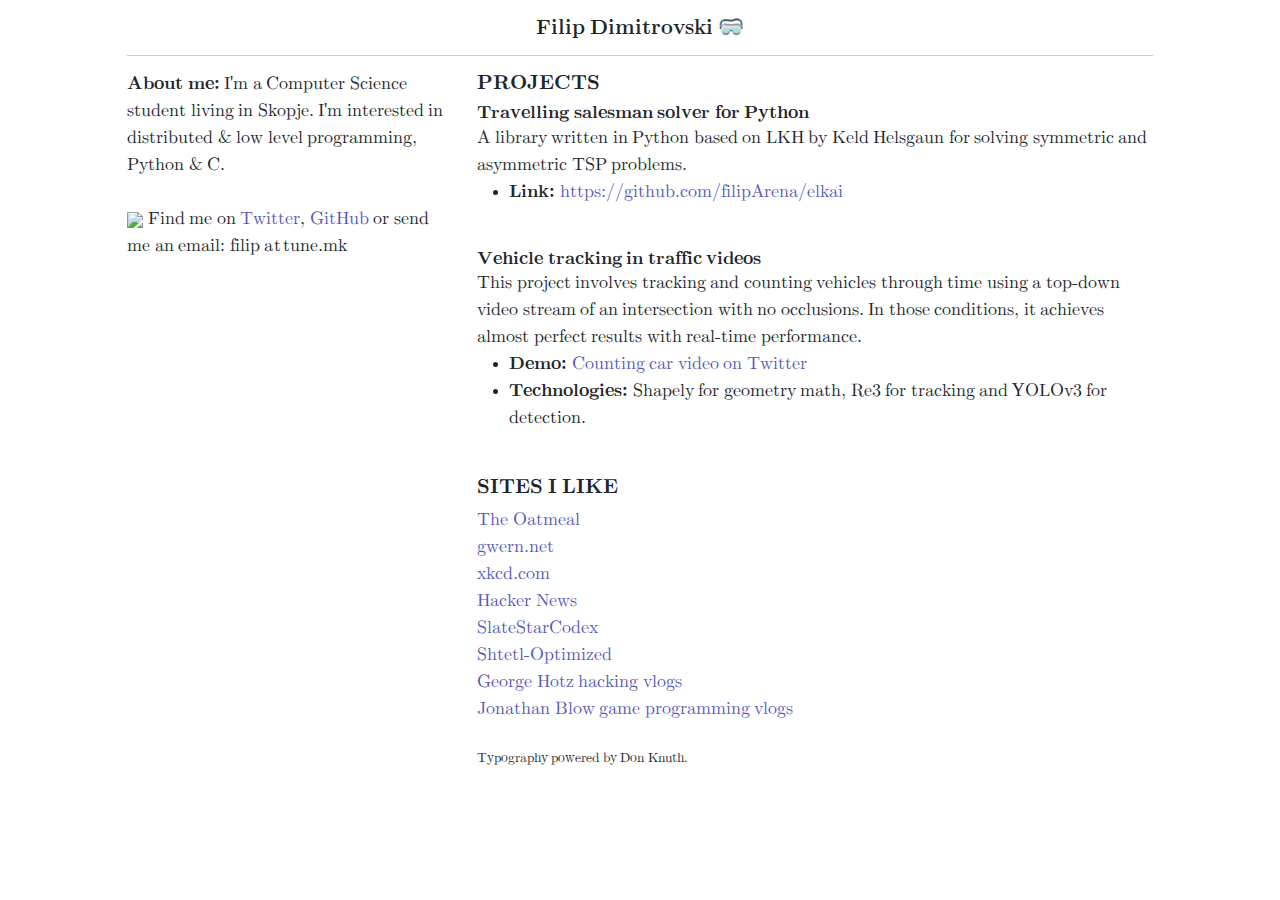
==== index.html @ 861315b7 "Initial commit" ====
<!DOCTYPE html>
<head>
	<meta charset="utf-8">
	<meta name="viewport" content="width=device-width, initial-scale=1">
	<title>Filip Dimitrovski</title>
	<link rel="stylesheet" href="https://stackpath.bootstrapcdn.com/bootstrap/5.0.0-alpha1/css/bootstrap.min.css" crossorigin="anonymous">
	<link rel="stylesheet" type="text/css" href="style.css">
	<link rel="icon" type="image/svg+xml" href="[data-uri]">
</head>
<body>
	<div class="container" id="site">
		<h1 class="headline" onclick="dark()">
			Filip Dimitrovski <span class="float-right">🥽</span>
		</h1>
		<div class="line"></div>
		<div class="row">
			<div class="col-sm-4">
				<strong>About me:</strong> I'm a Computer Science
				student living in Skopje. I'm interested in
				distributed & low level programming, Python & C.<br><br>

				<img class="w50 float-left mr-2" src="https://pbs.twimg.com/profile_images/909742100283035648/cq9pi2uY_400x400.jpg">
				Find me on <a href="https://twitter.com/filipArena">Twitter</a>,
				<a href="https://github.com/filipArena">GitHub</a> or send me an email:
				filip <span class="e-trick">a t</span> tune.mk<br><br><br>
			</div>
			<div class="col-sm-8">
				<h5>Projects</h5>

				<h6>Travelling salesman solver for Python</h6>
				A library written in Python based on LKH by Keld Helsgaun for solving
				symmetric and asymmetric TSP problems.<br>
				<ul>
					<li><strong>Link:</strong> <a href="https://github.com/filipArena/elkai">https://github.com/filipArena/elkai</a></li>
				</ul>
				<br>

				<h6>Vehicle tracking in traffic videos</h6>
				This project involves tracking and counting vehicles through time
				using a top-down video stream of an intersection with no occlusions. In those
				conditions, it achieves almost perfect results with real-time performance.
				<ul>
					<li><strong>Demo:</strong> <a href="https://twitter.com/mkrobot/status/1165955815389433856">Counting car video on Twitter</a></li>
					<li><strong>Technologies:</strong> Shapely for geometry math, Re3 for tracking and YOLOv3 for detection.</li>
				</ul>
				<br>

				<h5>Sites I like</h5>

				<a href="https://theoatmeal.com">The Oatmeal</a><br>
				<a href="https://gwern.net">gwern.net</a><br>
				<a href="https://xkcd.com">xkcd.com</a><br>
				<a href="https://news.ycombinator.com/news">Hacker News</a><br>
				<a href="https://slatestarcodex.com">SlateStarCodex</a><br>
				<a href="https://scottaaronson.com/blog/">Shtetl-Optimized</a><br>
				<a href="https://www.youtube.com/c/commaaiarchive/videos">George Hotz hacking vlogs</a><br>
				<a href="https://www.youtube.com/user/jblow888/videos">Jonathan Blow game programming vlogs</a>

				<br><br>
				
				<sup>Typography powered by Don Knuth.</sup>
				<br>
			</div>
		</div>
	</div>
	<script>
		var dark = () => { localStorage['dark'] = document.body.classList.toggle('dark'); }
		if(localStorage['dark'] === 'true') dark();
	</script>
</body>
</html>
---- style.css ----
@font-face {
	font-family: "Computer Modern Big";
	src: url("fonts/CMBX12_q.woff") format("woff");
	font-weight: bold;
	font-style: normal;
}

@font-face {
	font-family: "Computer Modern";
	src: url("fonts/CMR10_r.woff") format("woff");
	font-weight: normal;
	font-style: normal;
}

@font-face {
	font-family: "Computer Modern";
	src: url("fonts/CMBX10_s.woff") format("woff");
	font-weight: bold;
	font-style: normal;
}

@font-face {
	font-family: "Computer Modern";
	src: url("fonts/CMTI10_v.woff") format("woff");
	font-weight: normal;
	font-style: italic;
}

#site{
	max-width: 1050px;
}

body{
	font-family: "Computer Modern";
	font-size: 18px;
}

body.dark{
	background: #000;
	color: #fff;
}

body.dark a{
	color: #948ffa;
}

.line{
	border-top: 1px solid #ccc;
	margin-bottom: 15px;
}

body.dark .line{
	border-top-color: #333;
}

.w50{
	width: 50px;
}

.e-trick{
	letter-spacing: -2px;
}

h1{
	font-family: "Computer Modern Big";
	font-size: 21px;
}

h5{
	font-weight: bold;
	text-transform: uppercase;
}

h6{
	font-size: 1em;
	font-weight: bold;
	margin: 0;
	padding: 0;
}

.headline{
	margin-top: 15px;
	margin-bottom: 15px;
	text-align: center;
	cursor: pointer;
}

a, a:visited{
	color: #5858b7;
	text-decoration: none;
}
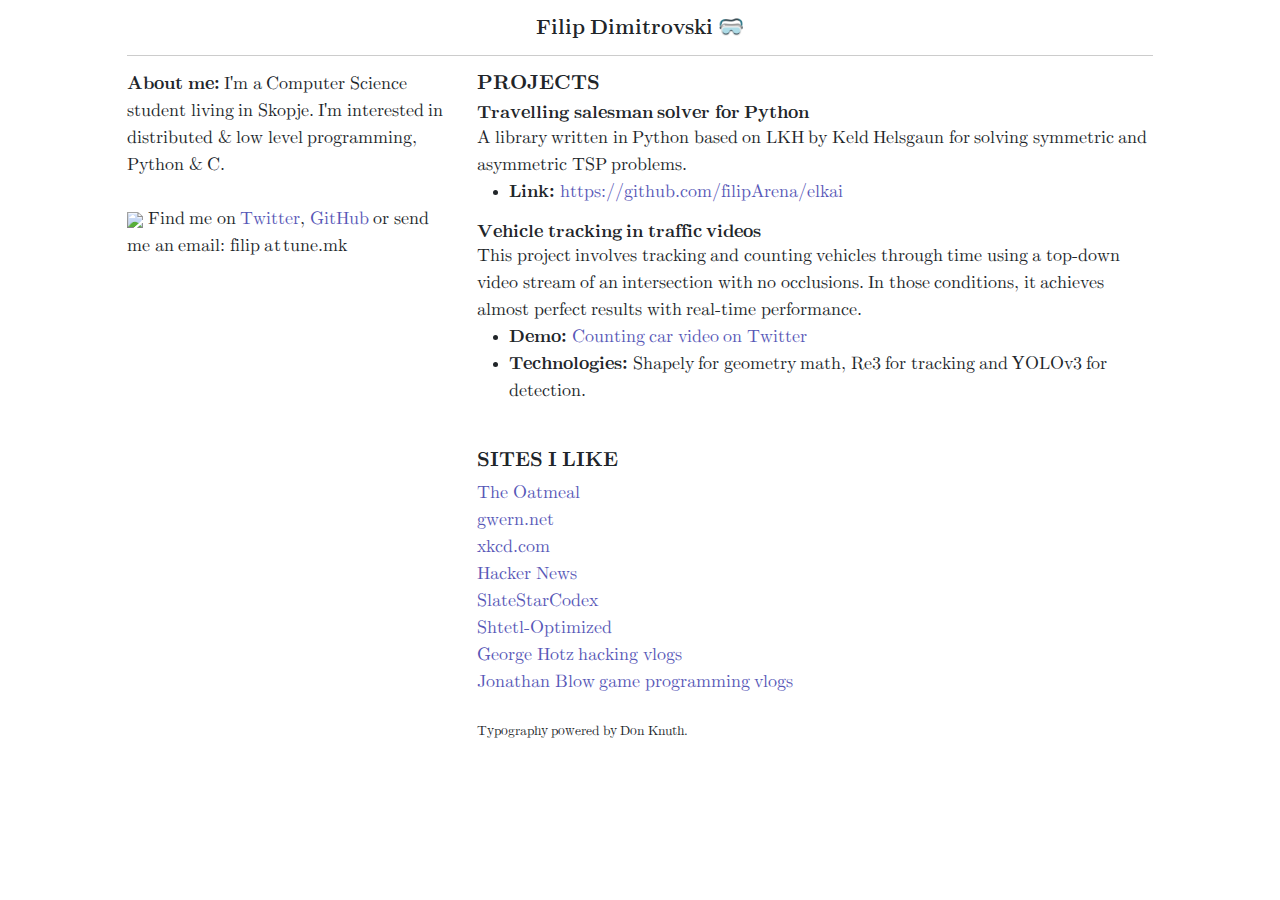
==== commit 73734eaf: "Remove reduntant br" ====
--- a/index.html
+++ b/index.html
@@ -33,7 +33,6 @@
 				<ul>
 					<li><strong>Link:</strong> <a href="https://github.com/filipArena/elkai">https://github.com/filipArena/elkai</a></li>
 				</ul>
-				<br>
 
 				<h6>Vehicle tracking in traffic videos</h6>
 				This project involves tracking and counting vehicles through time
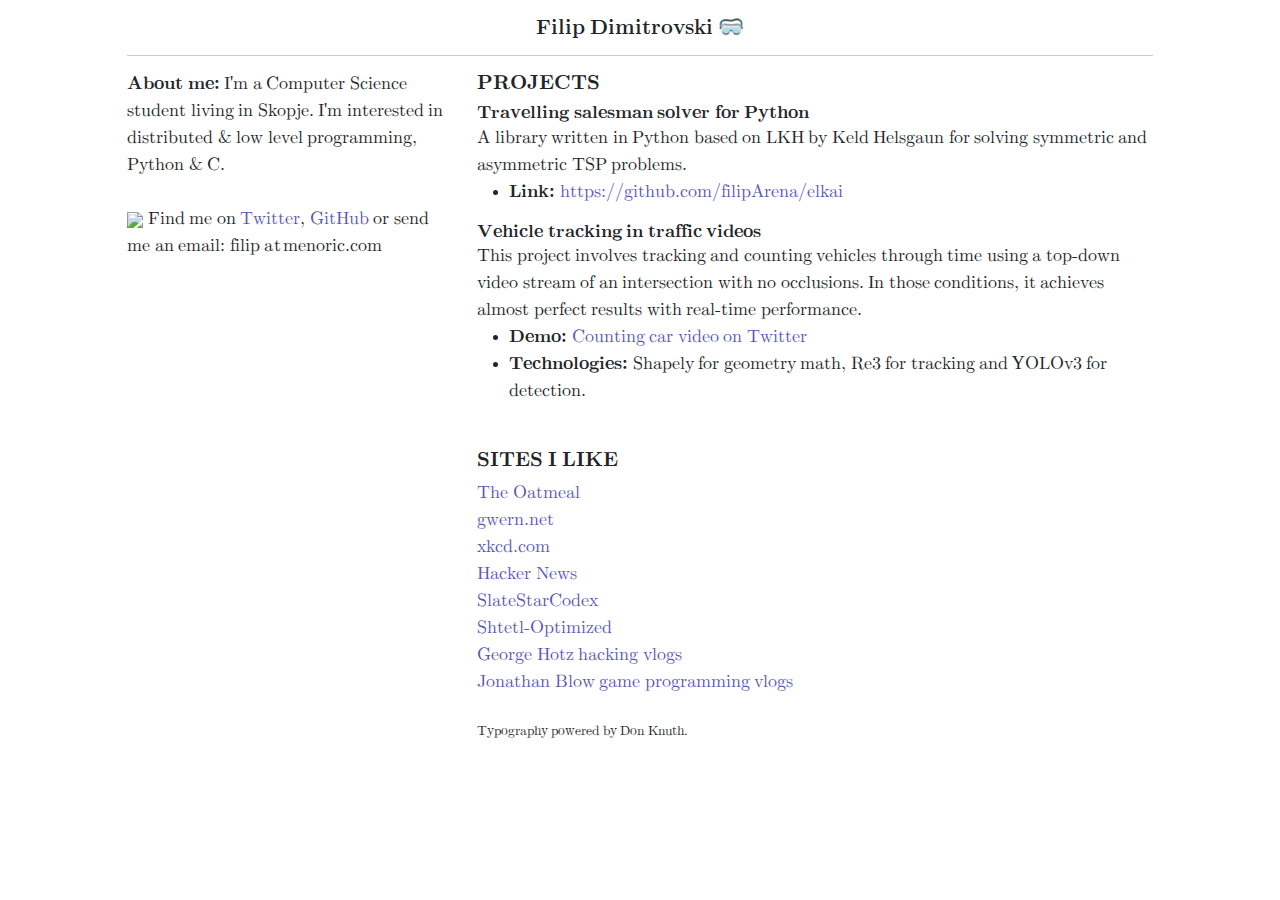
==== commit 6bacee62: "Update index.html" ====
--- a/index.html
+++ b/index.html
@@ -22,7 +22,7 @@
 				<img class="w50 float-left mr-2" src="https://pbs.twimg.com/profile_images/909742100283035648/cq9pi2uY_400x400.jpg">
 				Find me on <a href="https://twitter.com/filipArena">Twitter</a>,
 				<a href="https://github.com/filipArena">GitHub</a> or send me an email:
-				filip <span class="e-trick">a t</span> tune.mk<br><br><br>
+				filip <span class="e-trick">a t</span> menoric.com<br><br><br>
 			</div>
 			<div class="col-sm-8">
 				<h5>Projects</h5>
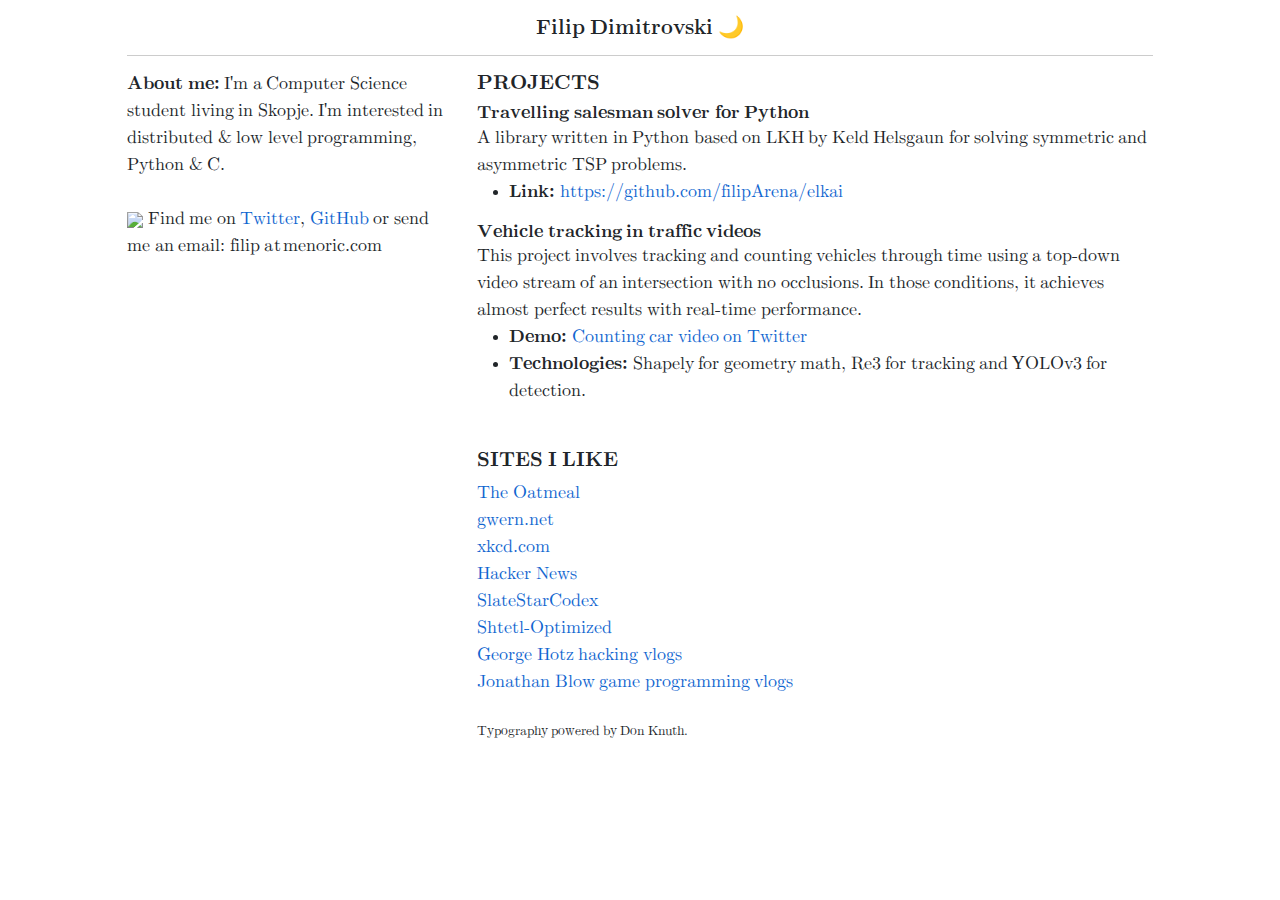
==== commit 987084cf: "Update index.html" ====
--- a/index.html
+++ b/index.html
@@ -10,7 +10,7 @@
 <body>
 	<div class="container" id="site">
 		<h1 class="headline" onclick="dark()">
-			Filip Dimitrovski <span class="float-right">🥽</span>
+			Filip Dimitrovski <span class="float-right">🌙</span>
 		</h1>
 		<div class="line"></div>
 		<div class="row">
@@ -20,7 +20,7 @@
 				distributed & low level programming, Python & C.<br><br>
 
 				<img class="w50 float-left mr-2" src="https://pbs.twimg.com/profile_images/909742100283035648/cq9pi2uY_400x400.jpg">
-				Find me on <a href="https://twitter.com/filipArena">Twitter</a>,
+				Find me on <a href="https://twitter.com/fikisipi">Twitter</a>,
 				<a href="https://github.com/filipArena">GitHub</a> or send me an email:
 				filip <span class="e-trick">a t</span> menoric.com<br><br><br>
 			</div>
--- a/style.css
+++ b/style.css
@@ -36,12 +36,12 @@
 }
 
 body.dark{
-	background: #000;
+	background: #2d3138;
 	color: #fff;
 }
 
 body.dark a{
-	color: #948ffa;
+	color: #00B0F4;
 }
 
 .line{
@@ -50,7 +50,7 @@
 }
 
 body.dark .line{
-	border-top-color: #333;
+	border-top-color: #6f809c;
 }
 
 .w50{
@@ -86,6 +86,6 @@
 }
 
 a, a:visited{
-	color: #5858b7;
+	color: #1166d0;
 	text-decoration: none;
 }
